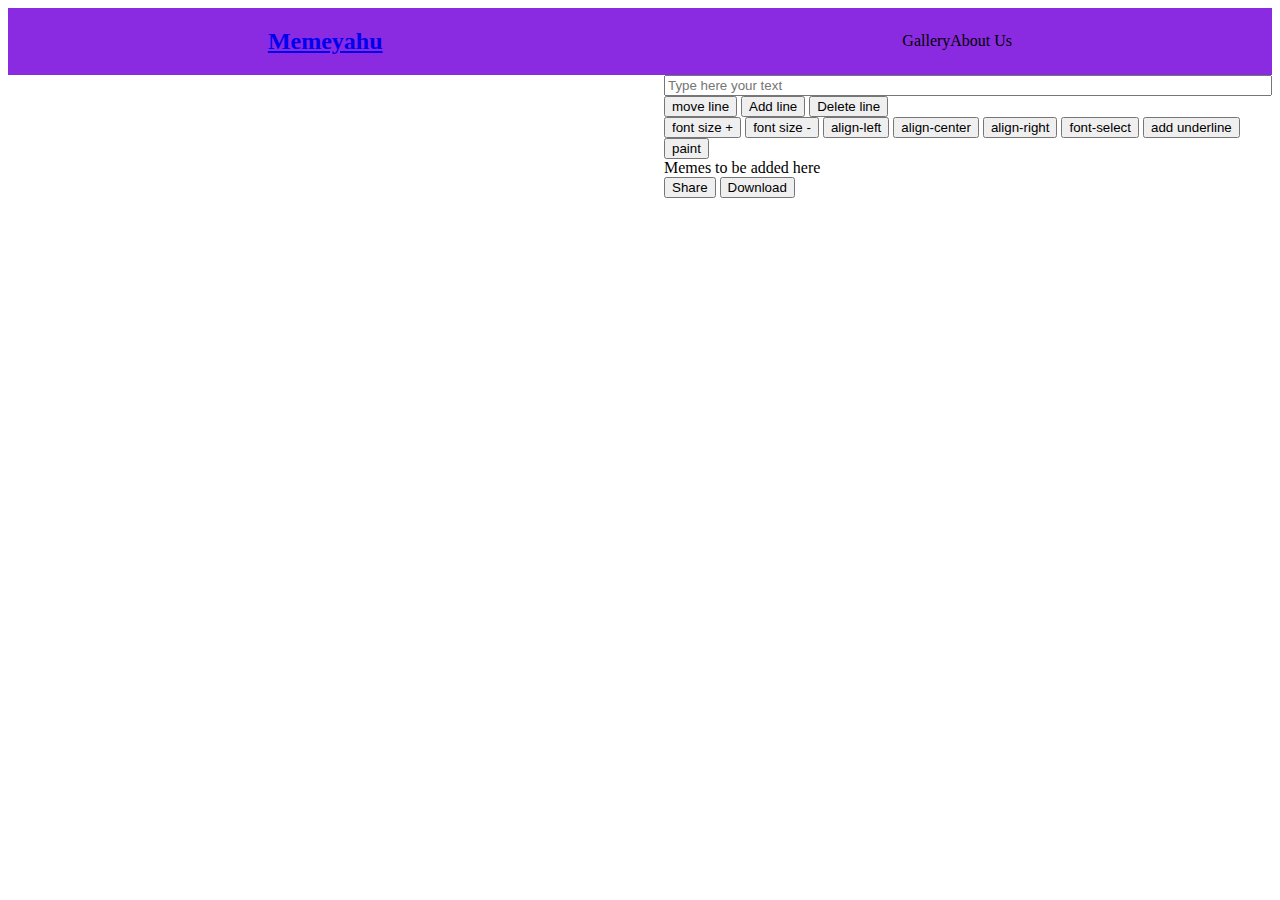
==== editor.html @ 47e9d841 "added editor page" ====
<!DOCTYPE html>
<html lang="en">

<head>
    <meta charset="UTF-8">
    <meta http-equiv="X-UA-Compatible" content="IE=edge">
    <meta name="viewport" content="width=device-width, initial-scale=1.0">
    <link rel="stylesheet" href="styles/main.css">


    </body>
    <title>Document</title>
</head>

<body>
    <header class="full">
        <nav class="flex align-center space-around">
            <a href="#">
                <h2 class="logo">Memeyahu</h2>
            </a>
            <ul class="clear-list flex">
                <li>Gallery</li>
                <li>About Us</li>
            </ul>
        </nav>
    </header>
    <main class="editor grid">
        <canvas height="500" width="450"></canvas>
        <article class="controllers flex column">
            <input type="text" placeholder="Type here your text">
            <section class="line-controls">
                <button>move line</button>
                <button>Add line</button>
                <button>Delete line</button>
            </section>
            <section class="text-controls">
                <button>font size +</button>
                <button>font size -</button>
                <button>align-left</button>
                <button>align-center</button>
                <button>align-right</button>
                <button>font-select</button>
                <button>add underline</button>
                <button>paint</button>
            </section>
            <section class="special-controls">Memes to be added here</section>
            <section class="file-controls">
                <button>Share</button>
                <button>Download</button>
            </section>
        </article>
    </main>
    <script src="js/main.js"></script>
</body>

</html>
---- styles/main.css ----
/* HELPERS */
.clear-list{
    margin: 0;
    padding: 0;
    list-style-type: none;
}

.full{
    width: 100%;
}
/* FLEX SUBCLASSES */
.flex{
    display: flex;
}

.flex.column{
    flex-direction: column;
}

.flex.align-center{
    align-items: center;
}

.flex.space-around{
    justify-content: space-around;
}


/* GRID HELPERS */

.grid{
    display: grid;
}

/* HEADER */

header{
    /* background-color: aqua; */
    
}
nav{
    background-color: blueviolet;
}

/* GALLERY MAIN CONTENT */

main{

}
.main-nav{
    background-color: brown;
    height: 3em;
}
.main-gallery{
    margin-inline: auto;
    padding: 1em;
    background-color: blue;
    overflow-y: scroll;
    max-width: 980px;
    grid-template-columns: repeat(auto-fill, minmax(200px, 1fr));
    grid-auto-rows: 200px;
    grid-gap: 1em;
}

.main-gallery > *{
    background-color: aliceblue;
}





/* EDITOR MAIN */

.editor{
    margin: auto;
    grid-gap: 3em;
    grid-template-columns: 1fr 1fr;
}
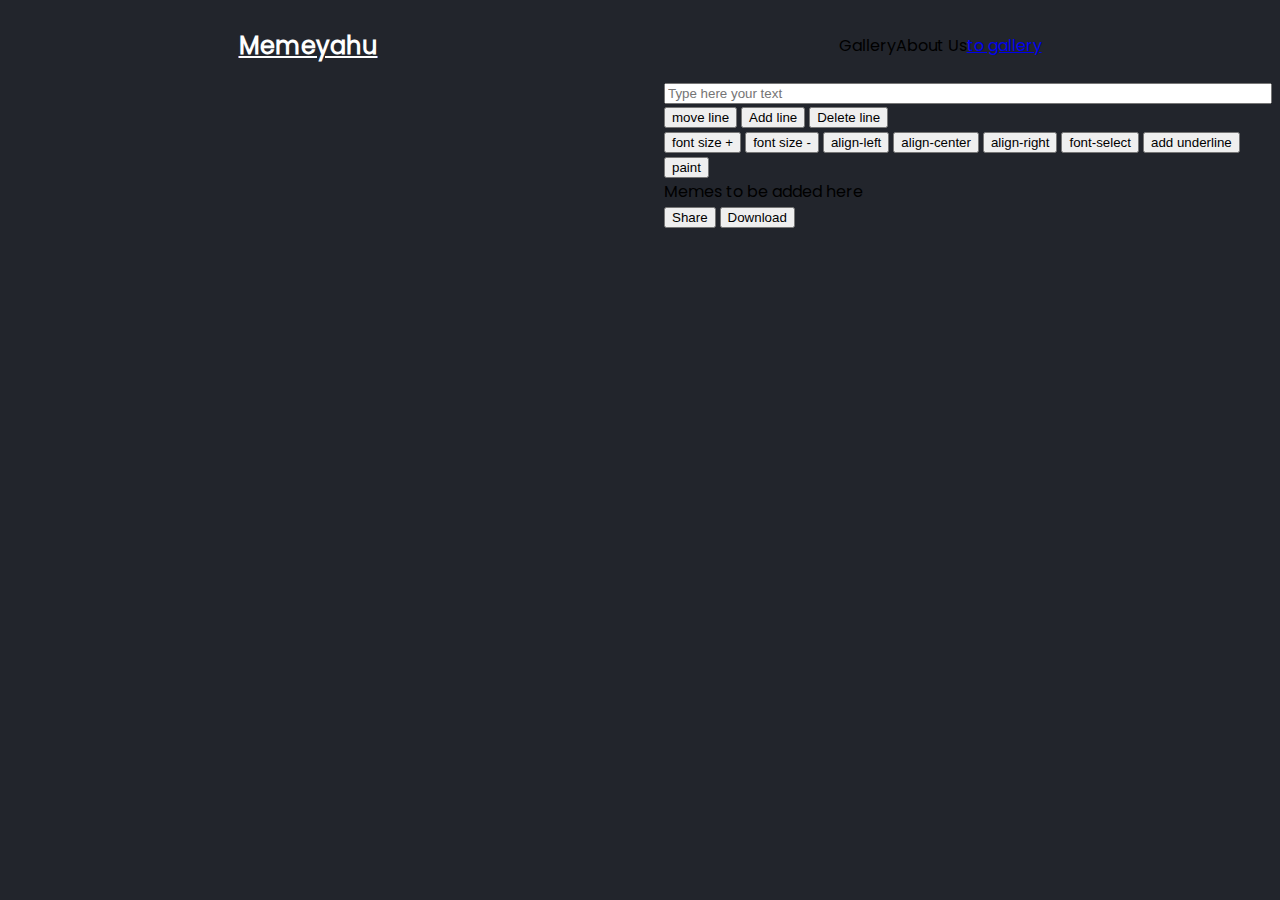
==== commit 170ac05a: "updated sryles" ====
--- a/editor.html
+++ b/editor.html
@@ -21,10 +21,11 @@
             <ul class="clear-list flex">
                 <li>Gallery</li>
                 <li>About Us</li>
+                <a href="./index.html">to gallery</a>
             </ul>
         </nav>
     </header>
-    <main class="editor grid">
+    <main class="editor grid" onload="renderMeme(memeId = '000')">
         <canvas height="500" width="450"></canvas>
         <article class="controllers flex column">
             <input type="text" placeholder="Type here your text">
@@ -50,6 +51,9 @@
             </section>
         </article>
     </main>
+    <script src="js/services/services-utils.js"></script>
+    <script src="js/services/service-storage.js"></script>
+    <script src="js/services/services-model.js"></script>
     <script src="js/main.js"></script>
 </body>
 
--- a/styles/main.css
+++ b/styles/main.css
@@ -1,4 +1,20 @@
-    
+@font-face {
+    font-family: poppins;
+    src: url(../fonts/Poppins-Regular.ttf);
+} 
+
+:root{
+    --grad1: linear-gradient(-86deg, #33be6d 0%, #0c98b9 100%);
+    --clr1: #fefefe;
+    --clr-secondary: #383b42;;
+}
+
+
+
+html{
+    font-family: poppins;
+}
+
 /* HELPERS */
 .clear-list{
     margin: 0;
@@ -22,6 +38,10 @@
     align-items: center;
 }
 
+.flex.align-end{
+    align-items:flex-end;
+}
+
 .flex.space-around{
     justify-content: space-around;
 }
@@ -33,38 +53,76 @@
     display: grid;
 }
 
+/* MAIN */
+body{
+    background-color: #22252c;
+}
 /* HEADER */
 
-header{
-    /* background-color: aqua; */
+.header-nav{
+    font-family: poppins;
+    font-size: 1.5em;
+    border-radius: 37px;
+    background: var(--grad1);
+}
+
+.logo{
+    color: var(--clr1);
+    text-decoration: #fefefe underline;
+}
+
+.page-link{
+    border-radius: 20px;
+    margin-inline: 0.2em;
+    padding: 0.1em 0.9em;
+    color: var(--clr1);
+    background-color: transparent;
+    cursor: pointer;
+}
+
+.page-link.selected{
+    background-color: var(--clr1);
+    box-shadow: 0 3px 6px 1px rgba(0, 0, 0, 0.15);
+    color: #21ac91;
     
-}
-nav{
-    background-color: blueviolet;
 }
 
 /* GALLERY MAIN CONTENT */
 
-main{
-
+.main-content{
+    border-radius: 10px;
+    background-color: #383b42;
 }
 .main-nav{
-    background-color: brown;
     height: 3em;
+}
+
+.keyword-links{
+    box-shadow: 0 3px 6px 1px rgba(0, 0, 0, 0.15);
+    border-radius: 25px;
+    background-color: #fefefe59;
+    /* opacity: 0.4; */
+}
+
+.keyword-links > *{
+    color: var(--clr1);
+    /* opacity: 1; */
+    margin-inline: 0.4em;
 }
 .main-gallery{
     margin-inline: auto;
     padding: 1em;
-    background-color: blue;
-    overflow-y: scroll;
+    background: linear-gradient(to top, #09203f 0%, #537895 100%);
     max-width: 980px;
-    grid-template-columns: repeat(auto-fill, minmax(200px, 1fr));
-    grid-auto-rows: 200px;
+    grid-template-columns: repeat(auto-fill, minmax(250px, 1fr));
+    grid-auto-rows: 270px;
     grid-gap: 1em;
 }
 
-.main-gallery > *{
-    background-color: aliceblue;
+.main-gallery > a > *{
+    width: 100%;
+    height: 100%;
+    object-fit: contain;
 }
 
 
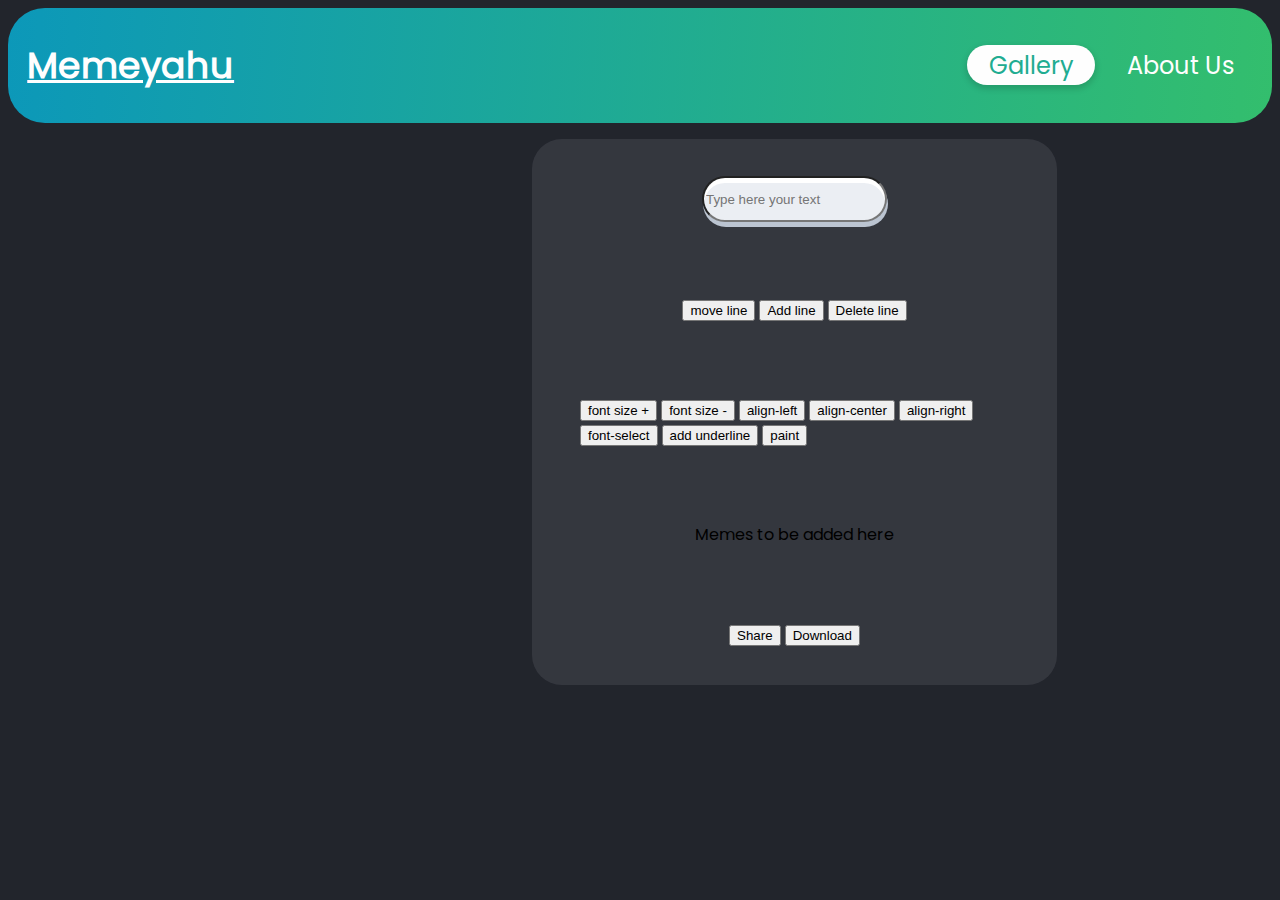
==== commit c3e27140: "updated styles" ====
--- a/editor.html
+++ b/editor.html
@@ -14,35 +14,34 @@
 
 <body>
     <header class="full">
-        <nav class="flex align-center space-around">
+        <nav class="header-nav flex align-center space-between">
             <a href="#">
                 <h2 class="logo">Memeyahu</h2>
             </a>
-            <ul class="clear-list flex">
-                <li>Gallery</li>
-                <li>About Us</li>
-                <a href="./index.html">to gallery</a>
+            <ul class="page-links clear-list flex">
+                <li class="page-link selected">Gallery</li>
+                <li class="page-link">About Us</li>
             </ul>
         </nav>
     </header>
-    <main class="editor grid" onload="renderMeme(memeId = '000')">
-        <canvas height="500" width="450"></canvas>
-        <article class="controllers flex column">
+    <main class="editor flex wrap" onload="renderMeme(memeId = '000')">
+        <canvas height="546" width="476"></canvas>
+        <article class="controllers flex column space-around align-center">
             <input type="text" placeholder="Type here your text">
             <section class="line-controls">
-                <button>move line</button>
-                <button>Add line</button>
-                <button>Delete line</button>
+                <button class="btn-editor">move line</button>
+                <button class="btn-editor">Add line</button>
+                <button class="btn-editor">Delete line</button>
             </section>
             <section class="text-controls">
-                <button>font size +</button>
-                <button>font size -</button>
-                <button>align-left</button>
-                <button>align-center</button>
-                <button>align-right</button>
-                <button>font-select</button>
-                <button>add underline</button>
-                <button>paint</button>
+                <button class="btn-editor">font size +</button>
+                <button class="btn-editor">font size -</button>
+                <button class="btn-editor">align-left</button>
+                <button class="btn-editor">align-center</button>
+                <button class="btn-editor">align-right</button>
+                <button class="btn-editor">font-select</button>
+                <button class="btn-editor">add underline</button>
+                <button class="btn-editor">paint</button>
             </section>
             <section class="special-controls">Memes to be added here</section>
             <section class="file-controls">
--- a/styles/main.css
+++ b/styles/main.css
@@ -6,7 +6,8 @@
 :root{
     --grad1: linear-gradient(-86deg, #33be6d 0%, #0c98b9 100%);
     --clr1: #fefefe;
-    --clr-secondary: #383b42;;
+    --clr-secondary: #383b42;
+    --box-shadow: 0 3px 6px 1px rgba(0, 0, 0, 0.15);
 }
 
 
@@ -15,6 +16,16 @@
     font-family: poppins;
 }
 
+/*  COMPONENTS */
+.btn{
+    padding-inline: 1em;
+    font-size: large;
+    border: none;
+    box-shadow: --var(box-shadow);
+    border-radius: 28px;
+    color: var(--clr1);
+    background: var(--grad1);
+}
 /* HELPERS */
 .clear-list{
     margin: 0;
@@ -30,16 +41,28 @@
     display: flex;
 }
 
+.flex.wrap{
+    flex-wrap: wrap;
+}
+
 .flex.column{
     flex-direction: column;
 }
 
+.flex.justify-center{
+    justify-content: center;
+}
+
 .flex.align-center{
     align-items: center;
 }
 
 .flex.align-end{
     align-items:flex-end;
+}
+
+.flex.space-between{
+    justify-content: space-between;
 }
 
 .flex.space-around{
@@ -58,22 +81,27 @@
     background-color: #22252c;
 }
 /* HEADER */
-
+header{
+    background: var(--grad1);
+    border-radius: 37px;
+    margin-block-end: 1em;
+}
 .header-nav{
+    max-width: 1240px;
+    margin-inline: auto;
     font-family: poppins;
     font-size: 1.5em;
-    border-radius: 37px;
-    background: var(--grad1);
 }
 
 .logo{
+    margin-inline: 0.2em;
     color: var(--clr1);
     text-decoration: #fefefe underline;
 }
 
 .page-link{
+    margin-inline: 0.2em;
     border-radius: 20px;
-    margin-inline: 0.2em;
     padding: 0.1em 0.9em;
     color: var(--clr1);
     background-color: transparent;
@@ -82,7 +110,7 @@
 
 .page-link.selected{
     background-color: var(--clr1);
-    box-shadow: 0 3px 6px 1px rgba(0, 0, 0, 0.15);
+    box-shadow: var(--box-shadow);
     color: #21ac91;
     
 }
@@ -92,28 +120,44 @@
 .main-content{
     border-radius: 10px;
     background-color: #383b42;
+    max-width: 1240px;
+    margin-inline: auto;
+
 }
 .main-nav{
-    height: 3em;
+    padding-block: 1em;
+}
+
+.text-input{
+    border-radius: 29px;
+    background-color: #22252c;
+    width: 26.5em;
+}
+
+.text-input::-webkit-input-placeholder {
+    position: relative;
+    top: 0.2em;
+    margin-block: auto;
+    padding-inline-start: 1em;
+    font-size: 1.6em;
+  }
+
+.keyword-controls{
+    gap: 1em;
 }
 
 .keyword-links{
-    box-shadow: 0 3px 6px 1px rgba(0, 0, 0, 0.15);
+    box-shadow: var(--box-shadow);
     border-radius: 25px;
     background-color: #fefefe59;
-    /* opacity: 0.4; */
 }
 
 .keyword-links > *{
     color: var(--clr1);
-    /* opacity: 1; */
     margin-inline: 0.4em;
 }
 .main-gallery{
-    margin-inline: auto;
     padding: 1em;
-    background: linear-gradient(to top, #09203f 0%, #537895 100%);
-    max-width: 980px;
     grid-template-columns: repeat(auto-fill, minmax(250px, 1fr));
     grid-auto-rows: 270px;
     grid-gap: 1em;
@@ -135,4 +179,24 @@
     margin: auto;
     grid-gap: 3em;
     grid-template-columns: 1fr 1fr;
+}
+
+.controllers{
+    width: 525px;
+    height: 546px;
+    /* box-shadow: 1px 5px 0 #bbc4d1, inset 0 5px 0 #ffffff; */
+    border-radius: 30px;
+    background-color: #ebeef318;
+}
+
+.controllers > *{
+    margin-inline:3em;
+}
+
+.controllers input{
+    width: auto;
+    height: 3em;
+    box-shadow: 1px 5px 0 #bbc4d1, inset 0 5px 0 #ffffff;
+    border-radius: 28px;
+    background-color: #ebeef3;
 }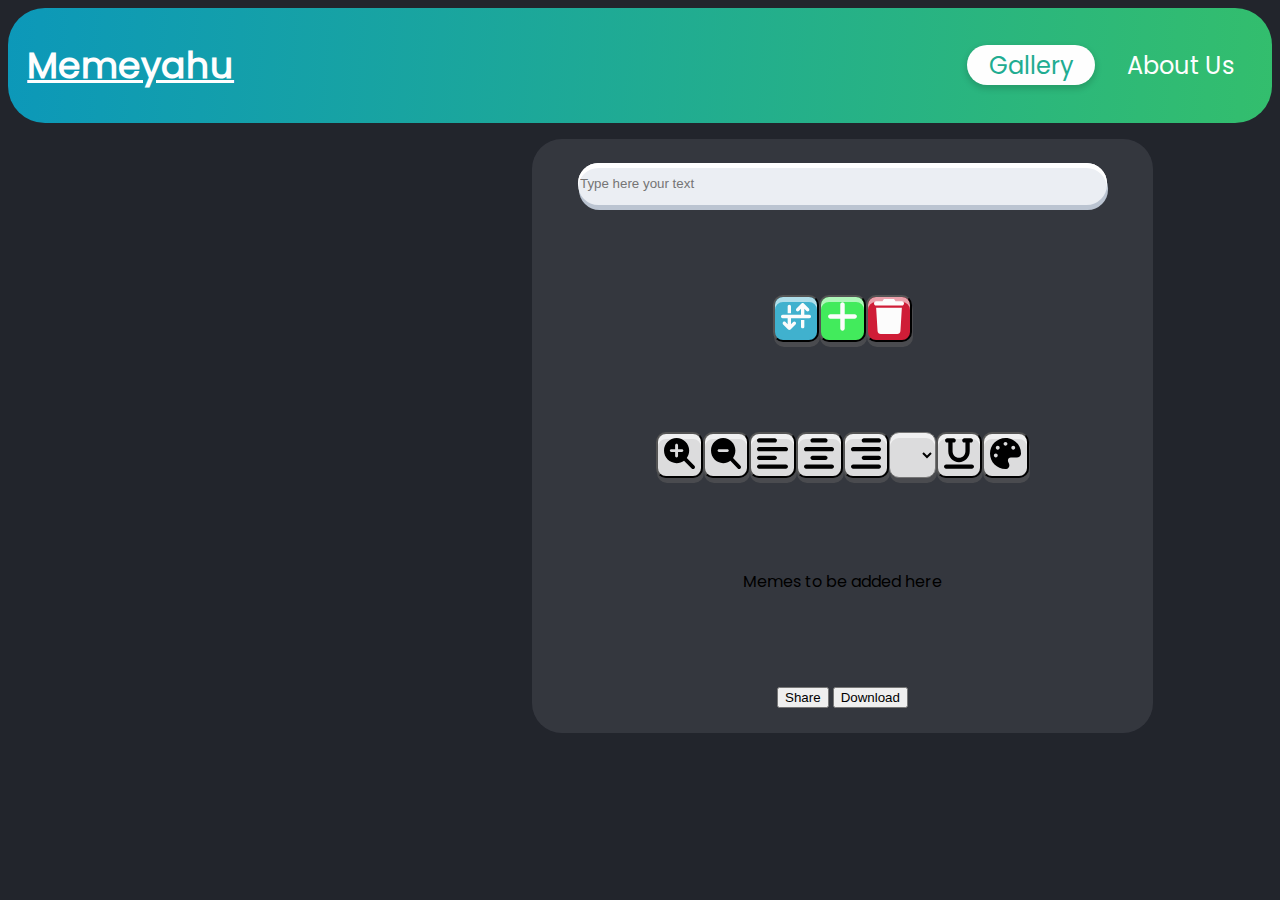
==== commit 3471b771: "updated style for editor page" ====
--- a/editor.html
+++ b/editor.html
@@ -26,22 +26,26 @@
     </header>
     <main class="editor flex wrap" onload="renderMeme(memeId = '000')">
         <canvas height="546" width="476"></canvas>
-        <article class="controllers flex column space-around align-center">
+        <article class="controllers flex column space-between align-center">
             <input type="text" placeholder="Type here your text">
-            <section class="line-controls">
-                <button class="btn-editor">move line</button>
-                <button class="btn-editor">Add line</button>
-                <button class="btn-editor">Delete line</button>
+            <section class="line-controls flex align-center">
+                <button class="btn-editor color-primary"><img class="icon-white"
+                        src="./icons/arrow-down-up-across-line-solid.svg" alt=""></button>
+                <button class="btn-editor color-add"><img class="icon-white" src="./icons/plus-solid.svg"
+                        alt=""></button>
+                <button class="btn-editor color-delete"><img class="icon-white" src="./icons/trash-solid.svg"
+                        alt=""></button>
             </section>
-            <section class="text-controls">
-                <button class="btn-editor">font size +</button>
-                <button class="btn-editor">font size -</button>
-                <button class="btn-editor">align-left</button>
-                <button class="btn-editor">align-center</button>
-                <button class="btn-editor">align-right</button>
-                <button class="btn-editor">font-select</button>
-                <button class="btn-editor">add underline</button>
-                <button class="btn-editor">paint</button>
+            <section class="text-controls flex align-center">
+                <button class="btn-editor"><img src="./icons/magnifying-glass-plus-solid.svg" alt=""></button>
+                <button class="btn-editor"><img src="./icons/magnifying-glass-minus-solid.svg" alt="" sizes=""
+                        srcset=""></button>
+                <button class="btn-editor"><img src="./icons/align-left-solid.svg" alt=""></button>
+                <button class="btn-editor"><img src="./icons/align-center-solid.svg" alt=""></button>
+                <button class="btn-editor"><img src="./icons/align-right-solid.svg" alt=""></button>
+                <select class="btn-editor">font-select</select>
+                <button class="btn-editor"><img src="./icons/underline-solid.svg" alt=""></button>
+                <button class="btn-editor"><img src="./icons/palette-solid.svg" alt=""></button>
             </section>
             <section class="special-controls">Memes to be added here</section>
             <section class="file-controls">
--- a/styles/main.css
+++ b/styles/main.css
@@ -5,7 +5,10 @@
 
 :root{
     --grad1: linear-gradient(-86deg, #33be6d 0%, #0c98b9 100%);
-    --clr1: #fefefe;
+    --clr-1: #fefefe;
+    --clr-delete: #cf1d37;
+    --clr-add: #42eb5c;
+    --clr-primary:#40b1ce;
     --clr-secondary: #383b42;
     --box-shadow: 0 3px 6px 1px rgba(0, 0, 0, 0.15);
 }
@@ -23,7 +26,7 @@
     border: none;
     box-shadow: --var(box-shadow);
     border-radius: 28px;
-    color: var(--clr1);
+    color: var(--clr-1);
     background: var(--grad1);
 }
 /* HELPERS */
@@ -95,7 +98,7 @@
 
 .logo{
     margin-inline: 0.2em;
-    color: var(--clr1);
+    color: var(--clr-1);
     text-decoration: #fefefe underline;
 }
 
@@ -103,13 +106,13 @@
     margin-inline: 0.2em;
     border-radius: 20px;
     padding: 0.1em 0.9em;
-    color: var(--clr1);
+    color: var(--clr-1);
     background-color: transparent;
     cursor: pointer;
 }
 
 .page-link.selected{
-    background-color: var(--clr1);
+    background-color: var(--clr-1);
     box-shadow: var(--box-shadow);
     color: #21ac91;
     
@@ -153,7 +156,7 @@
 }
 
 .keyword-links > *{
-    color: var(--clr1);
+    color: var(--clr-1);
     margin-inline: 0.4em;
 }
 .main-gallery{
@@ -184,19 +187,41 @@
 .controllers{
     width: 525px;
     height: 546px;
-    /* box-shadow: 1px 5px 0 #bbc4d1, inset 0 5px 0 #ffffff; */
+    padding-inline: 3em;
+    padding-block: 1.5em;
     border-radius: 30px;
     background-color: #ebeef318;
 }
 
-.controllers > *{
-    margin-inline:3em;
-}
-
 .controllers input{
-    width: auto;
+    border: none;
+    width: 100%;
     height: 3em;
     box-shadow: 1px 5px 0 #bbc4d1, inset 0 5px 0 #ffffff;
-    border-radius: 28px;
+    border-radius: 1.525em;
     background-color: #ebeef3;
+}
+
+.btn-editor{
+    width: 3.5em;
+    height: 3.5em;
+    box-shadow: 1px 5px 0 rgba(92, 92, 92, 0.55), inset 0 5px 0 rgba(255, 255, 255, 0.58);
+    border-radius: 10px;
+    background-color: rgba(255, 255, 255, 0.829);
+}
+
+.color-add{
+    background-color: var(--clr-add);
+}
+
+.color-primary{
+    background-color: var(--clr-primary);
+}
+
+.color-delete{
+    background-color: var(--clr-delete);
+}
+
+.icon-white{
+    filter: invert(100%) sepia(0%) saturate(7442%) hue-rotate(309deg) brightness(106%) contrast(98%);
 }